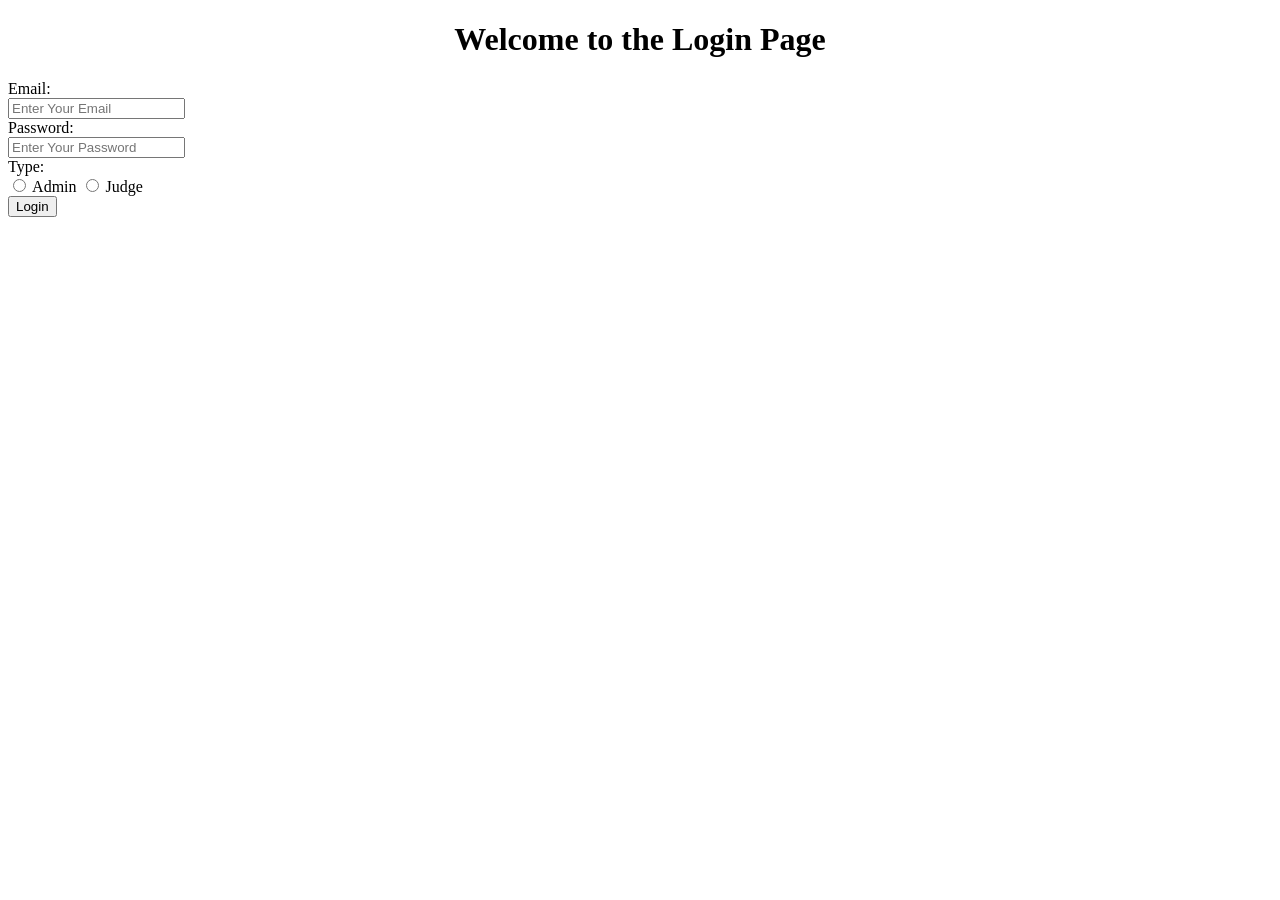
==== index.html @ 015a60ad "login page" ====
<!DOCTYPE html>
<html lang="en">
<head>
  <meta charset="UTF-8">
  <meta name="viewport" content="width=device-width, initial-scale=1.0">
  <title>Login Page</title>
</head>
<body >
  <h1 style="text-align: center;"> Welcome to the Login Page</h1>
  <div style="text-align: center;">
    
  <form action="" method="Get" style="text-align: left;">
    Email:<br>
    <input type="email" name="email" placeholder="Enter Your Email">
    <br>
    Password:<br>
    <input type="password" name="password" placeholder="Enter Your Password">
    <br>
    Type:<br>
    <input type="radio" name="type" value="admin"> Admin
    <input type="radio" name="type" value="Judge"> Judge
    <br>
    <input type="submit" value="Login">
  </form>
  </div>
</body>
</html>
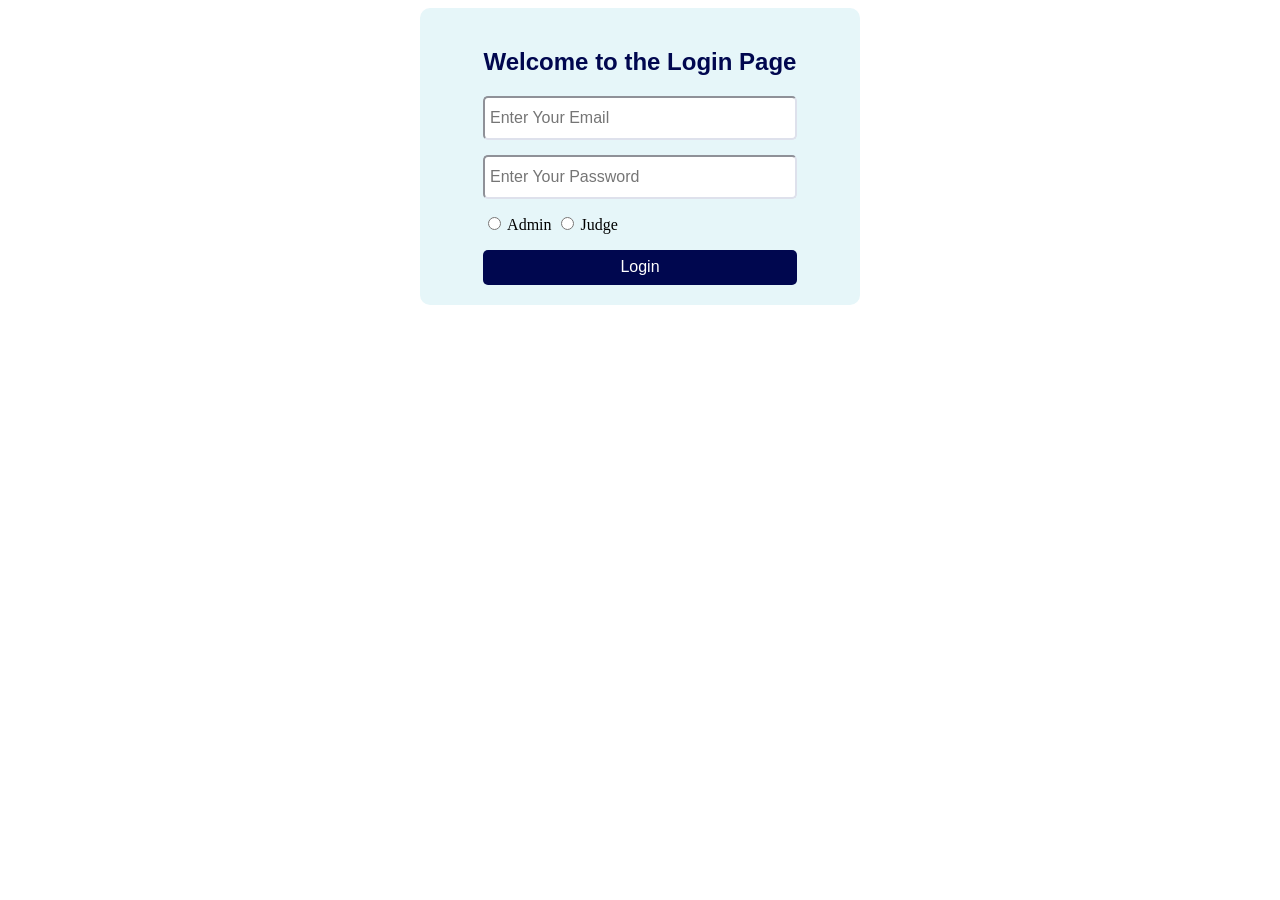
==== commit a2637742: "login page" ====
--- a/index.html
+++ b/index.html
@@ -3,24 +3,25 @@
 <head>
   <meta charset="UTF-8">
   <meta name="viewport" content="width=device-width, initial-scale=1.0">
+  <link rel="stylesheet" href="style.css">
   <title>Login Page</title>
 </head>
 <body >
-  <h1 style="text-align: center;"> Welcome to the Login Page</h1>
-  <div style="text-align: center;">
+ 
+  <div id ="form">
     
-  <form action="" method="Get" style="text-align: left;">
-    Email:<br>
-    <input type="email" name="email" placeholder="Enter Your Email">
+  <form action="" method="Get" >
+     <h2 style="text-align: center; color: #00074f; font-family: Arial, sans-serif;"> Welcome to the Login Page</h2>
+   
+    <input type="email" name="email" id="email" placeholder="Enter Your Email">
+    <br>  
+    <input type="password" name="password" id="password" placeholder="Enter Your Password">
     <br>
-    Password:<br>
-    <input type="password" name="password" placeholder="Enter Your Password">
+    
+    <input type="radio" id="admin" name="type" value="admin"> Admin
+    <input type="radio" id="Judge" name="type" value="Judge"> Judge
     <br>
-    Type:<br>
-    <input type="radio" name="type" value="admin"> Admin
-    <input type="radio" name="type" value="Judge"> Judge
-    <br>
-    <input type="submit" value="Login">
+    <input type="submit" id="btn" value="Login">
   </form>
   </div>
 </body>
--- a/style.css
+++ b/style.css
@@ -0,0 +1,47 @@
+#form {
+    display: flex;
+  flex-direction: column;
+    align-items: center;
+      background-color: rgb(230, 246, 249); 
+ padding: 20px; 
+     border-radius: 10px; 
+    width: 400px; 
+    margin: auto;
+}
+#email , #password {
+     width: 300px;
+   height: 30px;
+    font-size: 16px;
+    padding: 5px;   margin-bottom: 15px;
+        border-radius: 5px;
+    border-color: rgb(222, 225, 236);
+}
+.label {
+    font-weight: bold;
+    margin-bottom: 5px;
+    display: block;
+    font-size: 255px;
+}
+#btn {
+     margin:0 auto;
+    width: 100%;
+      height: 35px;
+    background-color: #00074f;
+      color: white;
+    border: none;
+     border-radius: 5px;
+    font-size: 16px;
+    cursor: pointer;
+    display: flex;
+    justify-content: center;
+
+}
+#admin, #Judge {
+   
+    margin-bottom: 20px;
+  
+}
+
+#btn:hover {
+    background-color: #000033;
+}
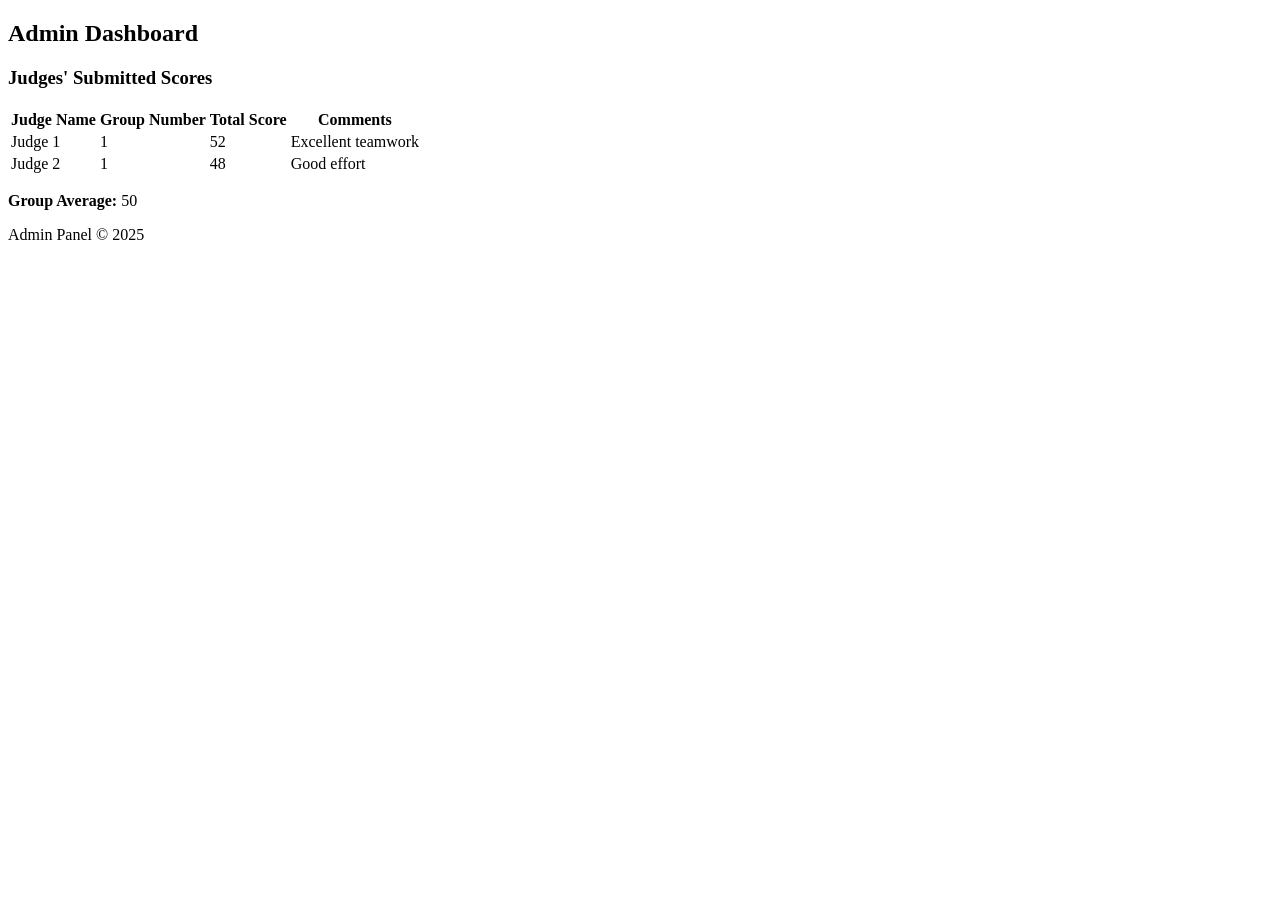
==== commit 55e6b88c: "design" ====
--- a/index.html
+++ b/index.html
@@ -3,26 +3,50 @@
 <head>
   <meta charset="UTF-8">
   <meta name="viewport" content="width=device-width, initial-scale=1.0">
+  <title>Admin Panel</title>
   <link rel="stylesheet" href="style.css">
-  <title>Login Page</title>
 </head>
-<body >
- 
-  <div id ="form">
-    
-  <form action="" method="Get" >
-     <h2 style="text-align: center; color: #00074f; font-family: Arial, sans-serif;"> Welcome to the Login Page</h2>
-   
-    <input type="email" name="email" id="email" placeholder="Enter Your Email">
-    <br>  
-    <input type="password" name="password" id="password" placeholder="Enter Your Password">
-    <br>
-    
-    <input type="radio" id="admin" name="type" value="admin"> Admin
-    <input type="radio" id="Judge" name="type" value="Judge"> Judge
-    <br>
-    <input type="submit" id="btn" value="Login">
-  </form>
-  </div>
+<body>
+  <header class="header">
+    <h2>Admin Dashboard</h2>
+  </header>
+
+  <main class="container">
+    <section class="table-section">
+      <h3>Judges' Submitted Scores</h3>
+      <table>
+        <thead>
+          <tr>
+            <th>Judge Name</th>
+            <th>Group Number</th>
+            <th>Total Score</th>
+            <th>Comments</th>
+          </tr>
+        </thead>
+        <tbody>
+          <tr>
+            <td>Judge 1</td>
+            <td>1</td>
+            <td>52</td>
+            <td>Excellent teamwork</td>
+          </tr>
+          <tr>
+            <td>Judge 2</td>
+            <td>1</td>
+            <td>48</td>
+            <td>Good effort</td>
+          </tr>
+        </tbody>
+      </table>
+
+      <div class="summary">
+        <p><strong>Group Average:</strong> 50</p>
+      </div>
+    </section>
+  </main>
+
+  <footer class="footer">
+    <p>Admin Panel © 2025</p>
+  </footer>
 </body>
-</html>+</html>
